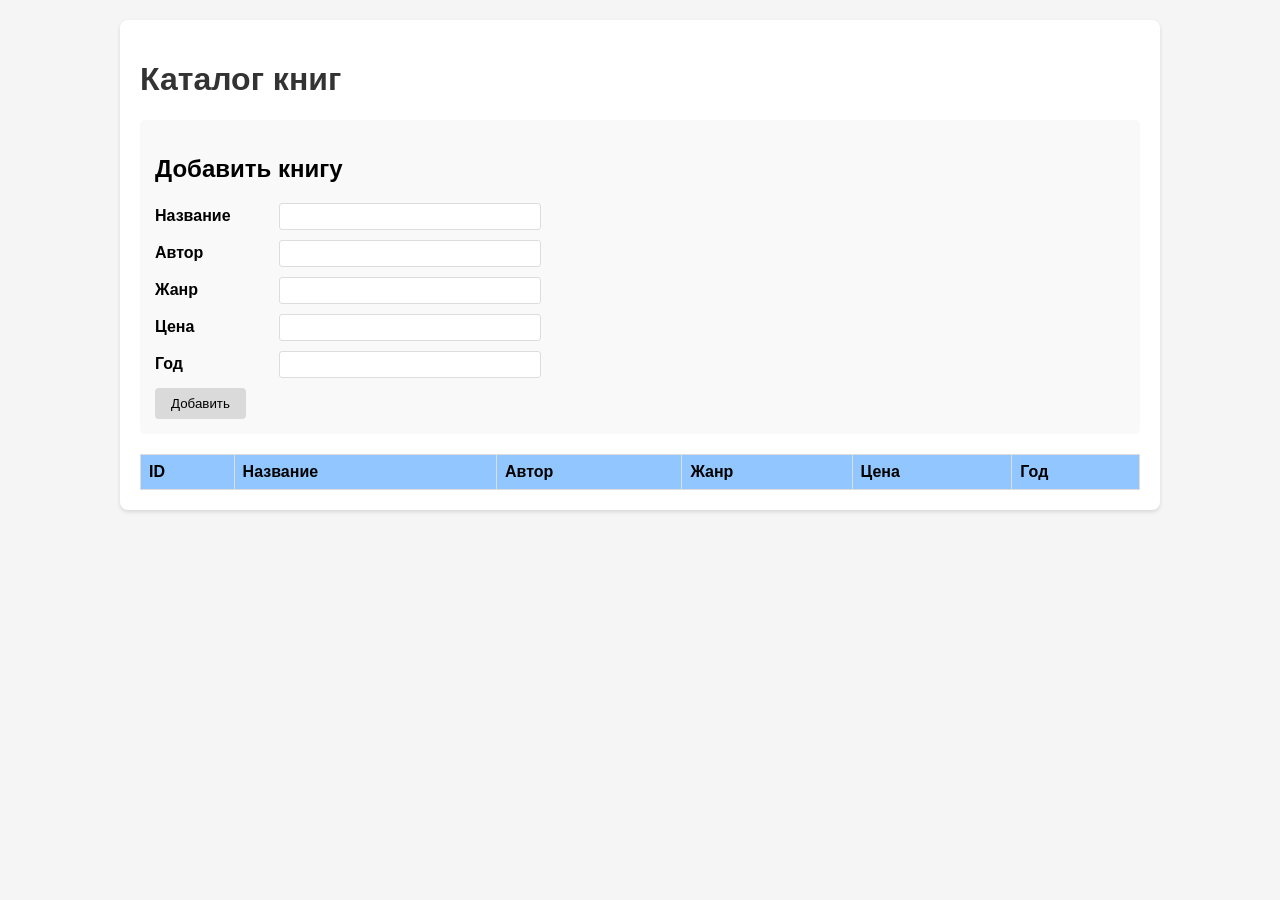
==== BookLibraryApi/wwwroot/index.html @ 8130f8bb "commit2" ====
<!DOCTYPE html>
<html lang="ru">

<head>
    <meta charset="UTF-8">
    <meta name="viewport" content="width=device-width, initial-scale=1.0">
    <title>Book Library</title>
    <link rel="stylesheet" href="style.css">
</head>

<body>
    <div class="container">
        <h1>Каталог книг</h1>

        <!-- Форма добавления/редактирования -->
        <div class="form-container">
            <h2 id="form-title">Добавить книгу</h2>
            <form id="book-form">
                <!--  Название -->
                <input type="hidden" id="book-id">
                <div class="form-group">
                    <label for="title">Название</label>
                    <input type="text" id="title" required maxlength="100">
                </div>
                <!-- Автор -->
                <div class="form-group">
                    <label for="author">Автор</label>
                    <input type="text" id="author" required maxlength="100">
                </div>
                <!-- Жанр -->
                <div class="form-group">
                    <label for="genre">Жанр</label>
                    <input type="text" id="genre" required maxlength="50">
                </div>
                <!-- Цена -->
                <div class="form-group">
                    <label for="price">Цена</label>
                    <input type="number" min="0" id="price" required>
                </div>
                <!-- Год -->
                <div class="form-group">
                    <label for="year">Год</label>
                    <input type="number" min="0" max="2030" id="year" required>
                </div>
                <!-- Кнопка "Добавить "-->
                <div class="form-button">
                    <button type="submit" id="submit-btn">Добавить</button>
                    <button type="button" id="cancel-btn" style="display: none;">Отмена</button>
                </div>
            </form>
        </div>

        <!-- Таблица книг -->
        <table id="books-table">
            <thead>
                <tr>
                    <th>ID</th>
                    <th>Название</th>
                    <th>Автор</th>
                    <th>Жанр</th>
                    <th>Цена</th>
                    <th>Год</th>
                </tr>
            </thead>
            <tbody id="books-tbody">
                <!-- Данные будут заполнены через JS -->
            </tbody>
        </table>
    </div>

    <script src="script.js"></script>
</body>
</html>
---- BookLibraryApi/wwwroot/style.css ----
body {
    font-family: Arial, Helvetica, sans-serif;
    margin: 20px;
    background: #f5f5f5;
}

.container {
    max-width: 1000px;
    margin: 0 auto;
    background: white;
    padding: 20px;
    border-radius: 8px;
    box-shadow: 0 2px 4px rgba(0, 0, 0, 0.12);
}

h1 {
    color: #333;
}

.form-container {
    background: #f9f9f9;
    padding: 15px;
    border-radius: 5px;
    margin-bottom: 20px;
}

.form-group {
    margin-bottom: 10px;
}

.form-group label {
    display: inline-block;
    width: 120px;
    font-weight: bold;
}

.form-group input {
    padding: 5px;
    width: 250px;
    border: 1px solid #ddd;
    border-radius: 3px;
}

.form-button button {
    padding: 8px 16px;
    margin-right: 10px;
    cursor: pointer;
    background-color: #dadada;
    color: black;
    border: none;
    border-radius: 4px;
}

.form-button button:hover {
    background-color: #9c9c9c;
}

#cancel-btn {
    background-color: #dadada;
}

#cancel-btn:hover {
    background-color: #9c9c9c;
}

table {
    width: 100%;
    border-collapse: collapse;
    margin-top: 20px;
}

th, td {
    border: 1px solid #ddd;
    padding: 8px;
    text-align: left;
}

th {
    background-color: #007bff6e;
    color: black;
}

tr:nth-child(even) {
    background: #f2f2f2;
}

.action-btn {
    padding: 5px 10px;
    margin-right: 5px;
    cursor: pointer;
    border: none;
    border-radius: 3px;
    color: black;
}

.edit-btn {
    background-color: #ffc10770;
}

.delete-btn {
    background-color: #a84f58c0;
}

.edit-btn:hover {
    background-color: #e0a80090;
}

.delete-btn:hover {
    background-color: #c8233397;
}
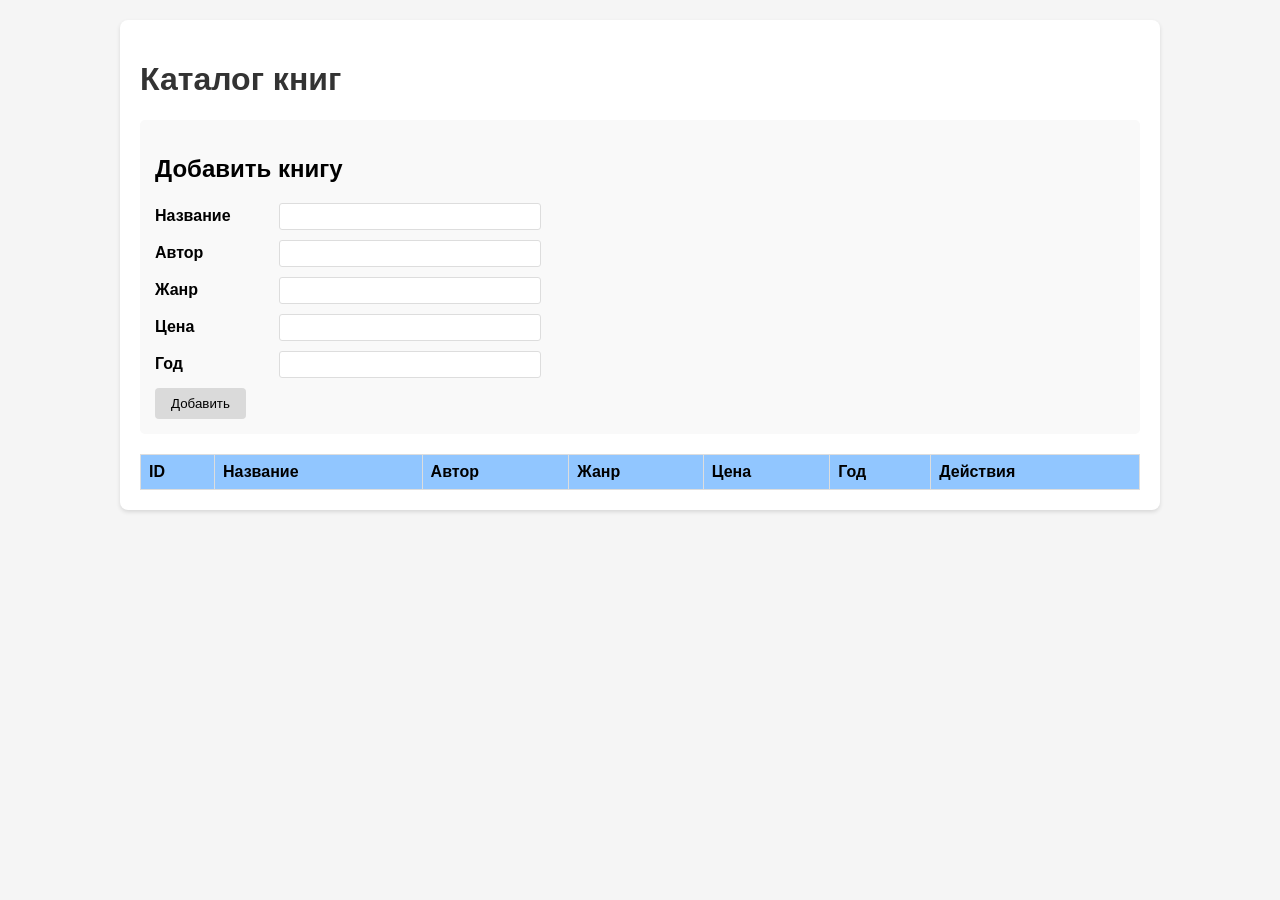
==== commit f649ae3a: "logging, filtering, middleware" ====
--- a/BookLibraryApi/wwwroot/index.html
+++ b/BookLibraryApi/wwwroot/index.html
@@ -60,6 +60,7 @@
                     <th>Жанр</th>
                     <th>Цена</th>
                     <th>Год</th>
+                    <th>Действия</th>
                 </tr>
             </thead>
             <tbody id="books-tbody">
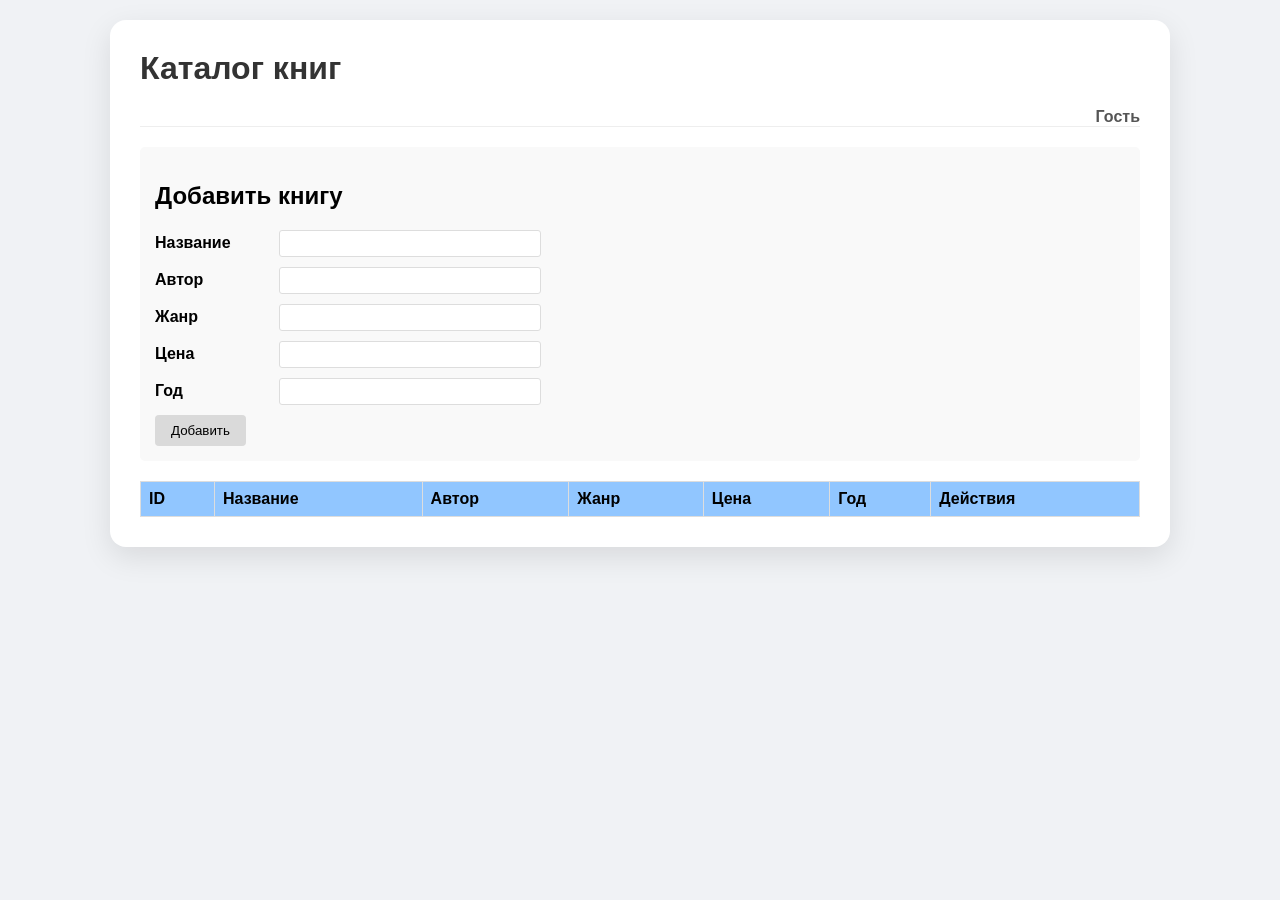
==== commit ab0e4ca6: "обновление фронтенда, репозитории" ====
--- a/BookLibraryApi/wwwroot/index.html
+++ b/BookLibraryApi/wwwroot/index.html
@@ -11,6 +11,11 @@
 <body>
     <div class="container">
         <h1>Каталог книг</h1>
+
+        <div class="user-panel">
+            <span id="user-greeting">Гость</span>
+            <button id="logout-btn" style="display: none;">Выйти</button>
+        </div>
 
         <!-- Форма добавления/редактирования -->
         <div class="form-container">
--- a/BookLibraryApi/wwwroot/style.css
+++ b/BookLibraryApi/wwwroot/style.css
@@ -1,20 +1,37 @@
 body {
-    font-family: Arial, Helvetica, sans-serif;
-    margin: 20px;
-    background: #f5f5f5;
+    font-family: 'Segoe UI', Tahome, Verdana, Geneva, sans-serif;
+    margin: 0;
+    padding: 20px;
+    background: #f0f2f5;
 }
 
 .container {
     max-width: 1000px;
     margin: 0 auto;
     background: white;
-    padding: 20px;
-    border-radius: 8px;
-    box-shadow: 0 2px 4px rgba(0, 0, 0, 0.12);
+    padding: 30px;
+    border-radius: 16px;
+    box-shadow: 0 10px 30px rgba(0,0,0, 0.1);
 }
 
 h1 {
+    margin-top: 0;
     color: #333;
+}
+
+.user-panel {
+    display: flex;
+    justify-content: flex-end;
+    align-items: center;
+    gap: 15px;
+    margin-bottom: 20px;
+    margin-top: 10px;
+    border-bottom: 1px solid #eee;
+}
+
+#user-greeting {
+    font-weight: 600;
+    color: #555;
 }
 
 .form-container {
